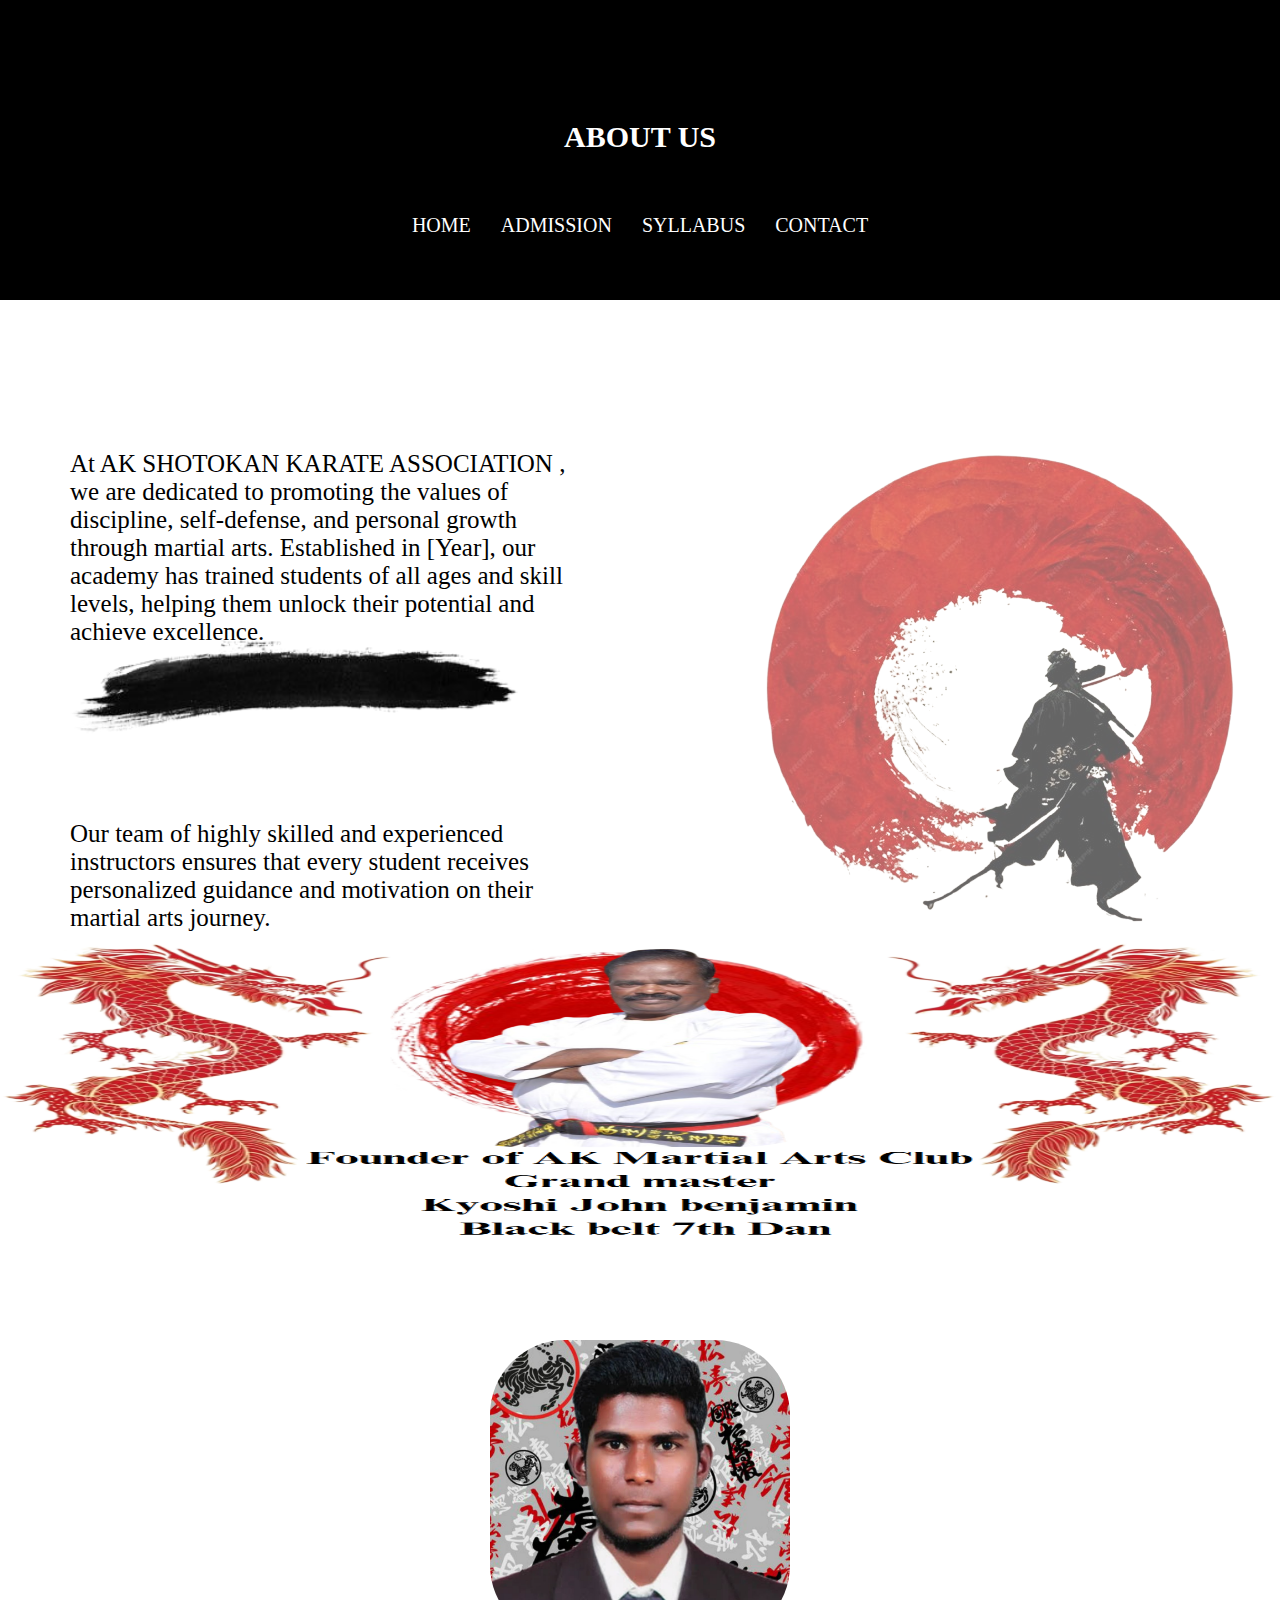
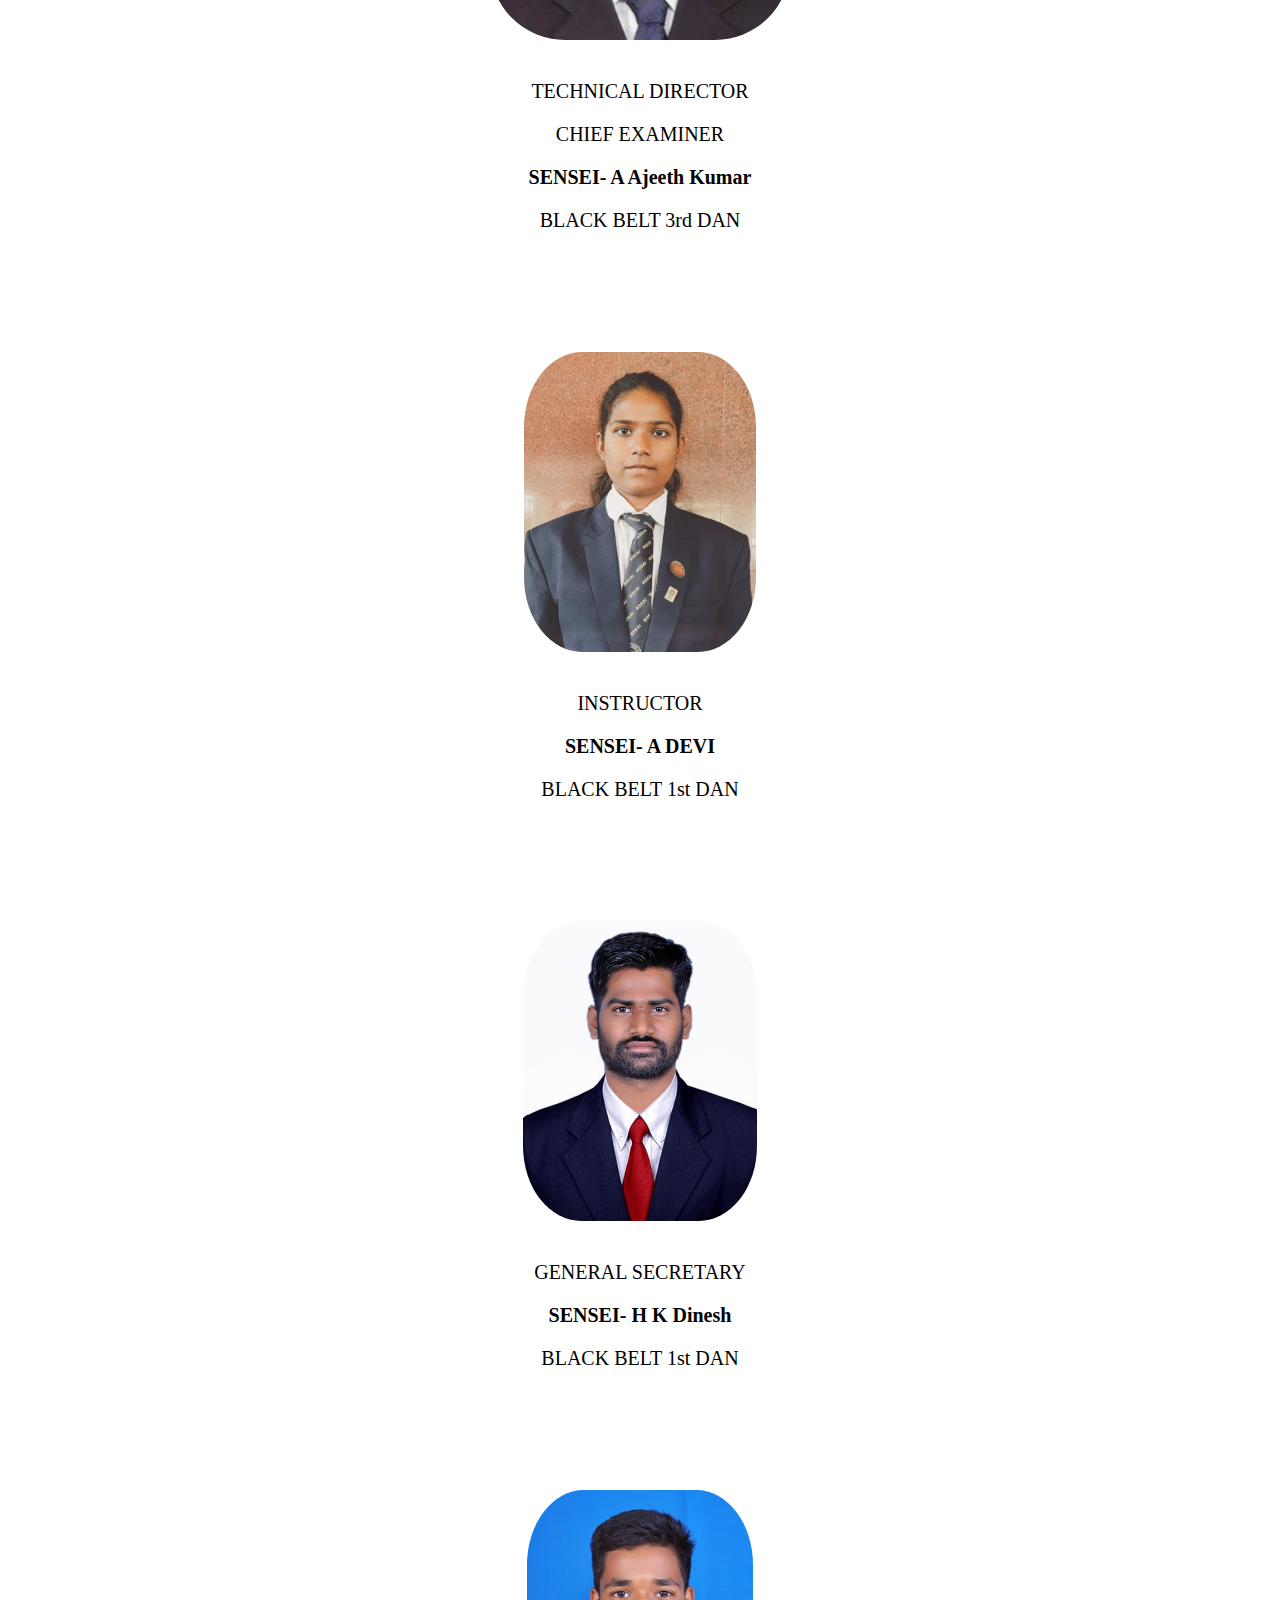
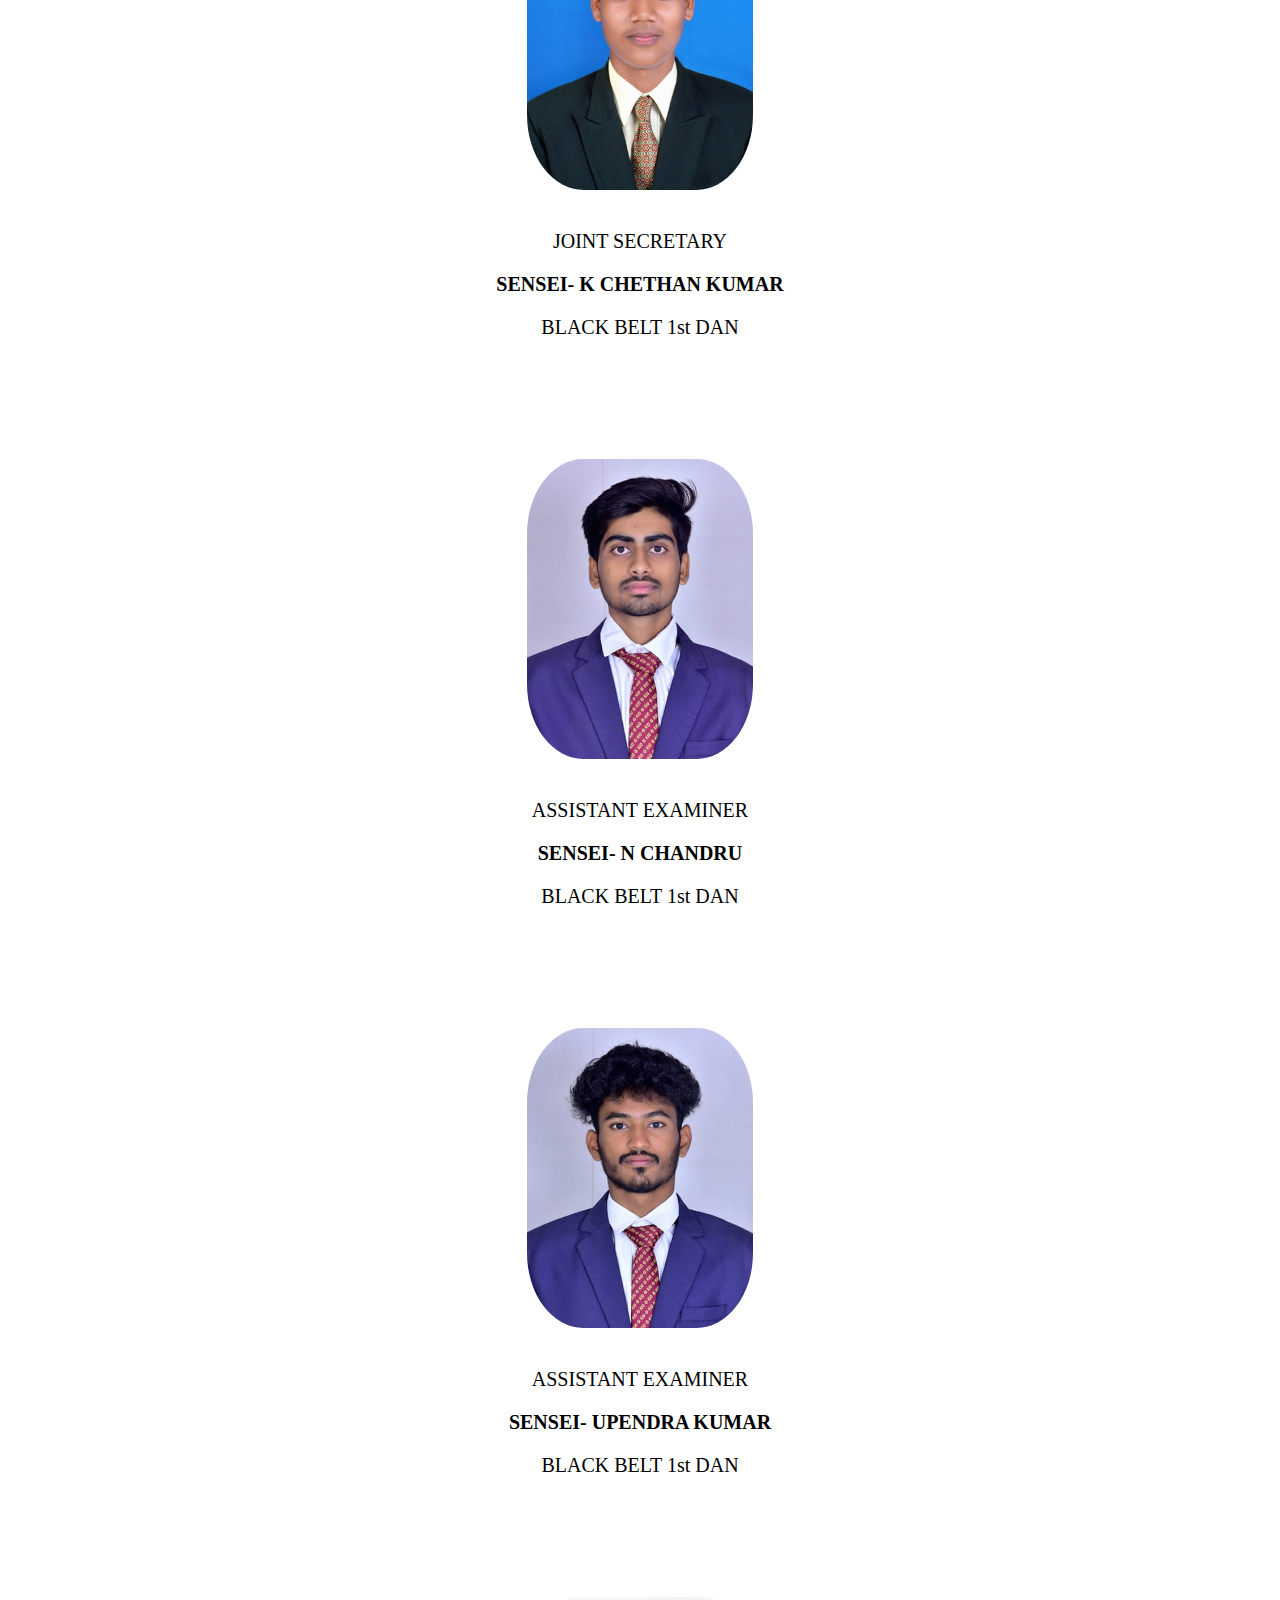
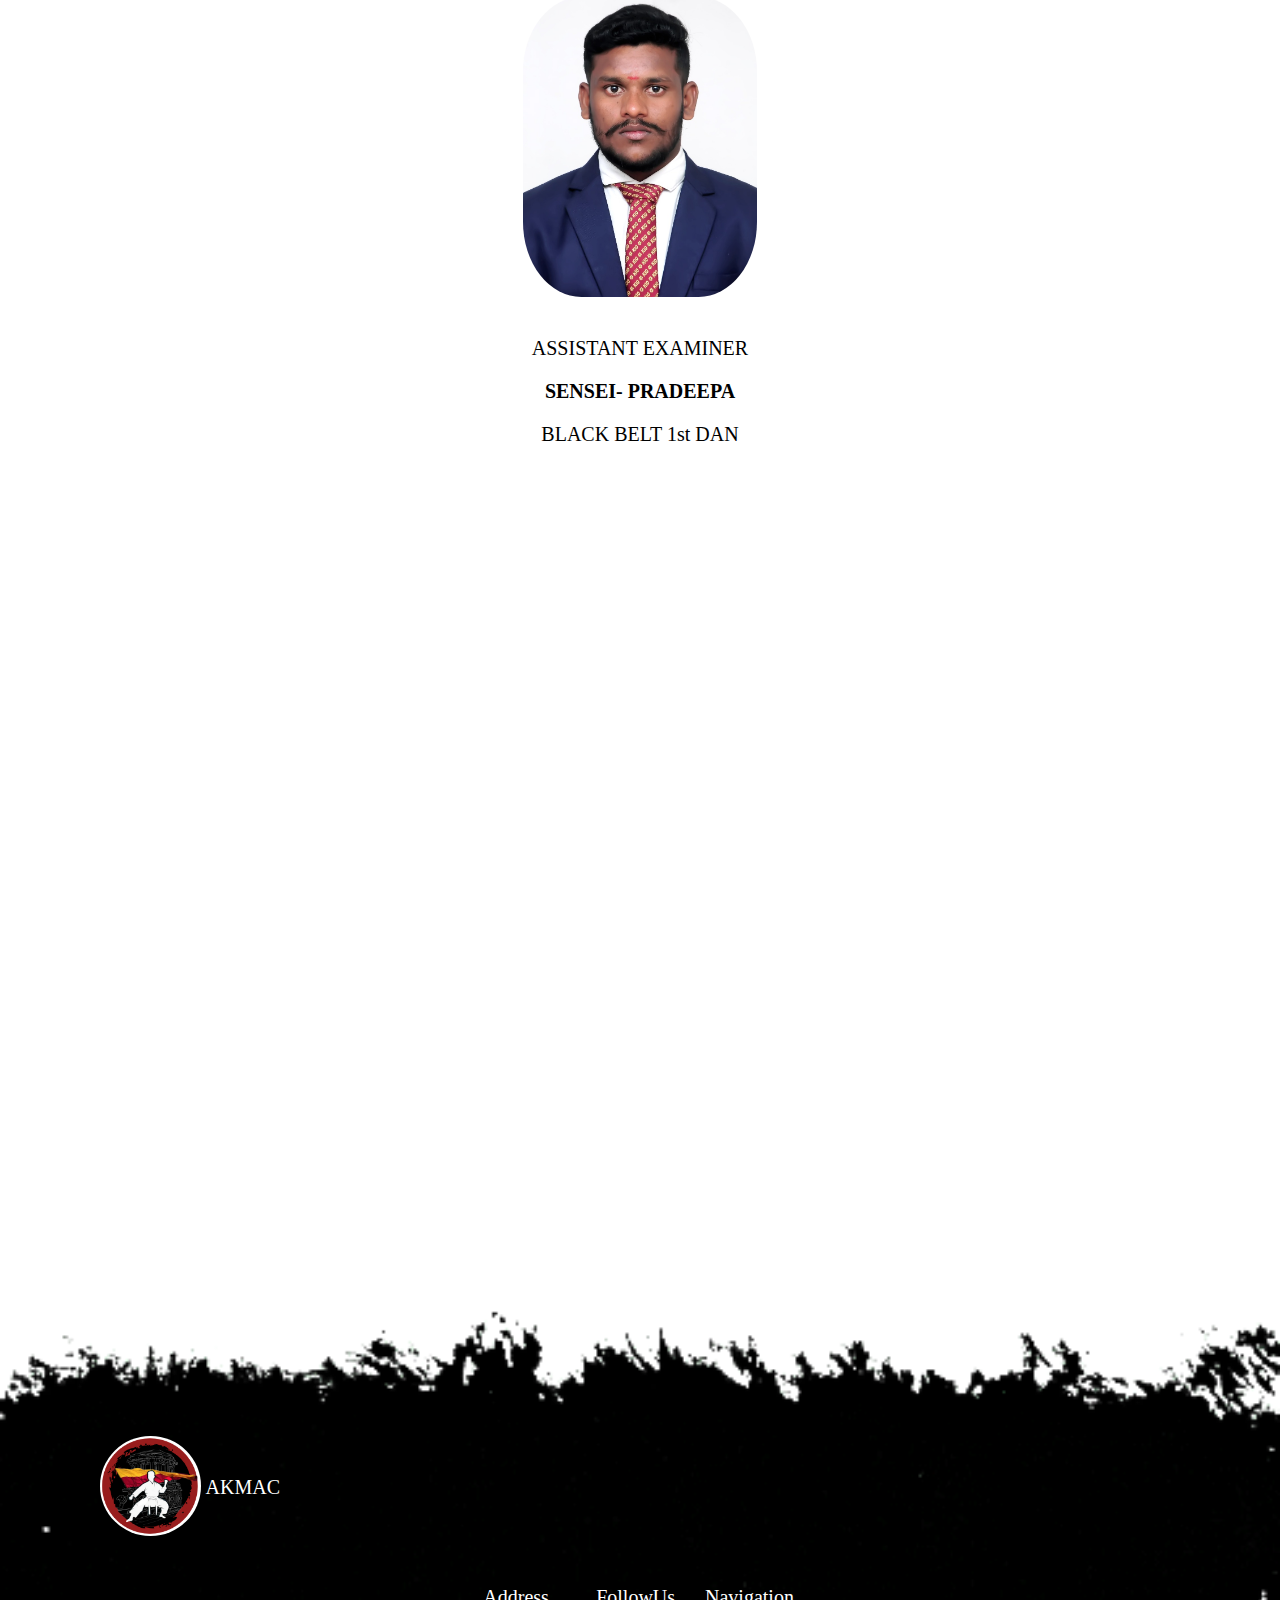
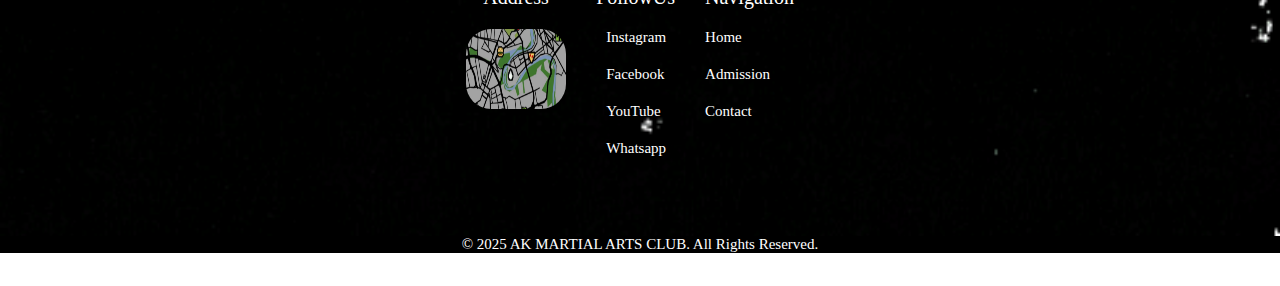
==== about.html @ b4ebb8b8 "Add files via upload" ====
<!DOCTYPE html>
<html lang="en">
<head>
    <meta charset="UTF-8">
    <meta name="viewport" content="width=device-width, initial-scale=1.0">
    <title>About us /AK SHOTOKAN KARATE ASSOSIATION</title>
    <link rel="stylesheet" href="about.css">
</head>
<body>

  <!-- loading... -->
  <div id="preloader">
    <img src="./assets/2 Logo.png" alt="Karate Logo" id="preloader-logo">
  </div>
       <!-- Navigation -->
       <nav id="navbar">
        <div id="about"><h1>ABOUT US</h1></div>
       <div class="ullength"> 
        <ul>
            <li><a href="./index.html">HOME</a></li>
            <li><a href="./admission.html">ADMISSION</a></li>
            <li>
              <a href="#" class="main-link">SYLLABUS</a>
              <div class="sub-links" style="display: none;">
                <a href="https://heyzine.com/flip-book/e28ccbf917.html">BEALT GRADING</a>
                <a href="https://heyzine.com/flip-book/cb36fd9b73.html">KARATE SYLLABUS</a>
                
              </div>
            </li>
            <li><a href="./contact.html">CONTACT</a></li>
        </ul>
      </div>
    </nav>
    <!-- home page -->
     <div class="aboutus">
        <h2>ABOUT US</h2>
        <img class="blackline" src="./assets/black paint line.png" alt="">
        <p>At AK SHOTOKAN KARATE ASSOCIATION , we are dedicated to promoting the values of discipline, self-defense, and personal growth through martial arts. Established in [Year], our academy has trained students of all ages and skill levels, helping them unlock their potential and achieve excellence.</p>
        <img class="samurai" src="./assets/samurai red circle.png" alt="">
     <h3 class="inst">Our Instructors</h3>
     <img class="blackline2" src="./assets/black paint line.png" alt="">
     <p class="p2">Our team of highly skilled and experienced instructors ensures that every student receives personalized guidance and motivation on their martial arts journey.</p>
    </div>


       <div class="grandbox"> <img class="grandmaster" src="./assets/gm.png" alt=""></div>
      
      
       <div class="photo-container">
  

<div class="box">
      <div  class="photo" ><img class="photo" src="./assets/instaa 1.JPG" alt=""> </div>
      <div class="text">
        <p>TECHNICAL DIRECTOR</p>
        <p>CHIEF EXAMINER</p>
        <p class="nametitle">SENSEI- A Ajeeth Kumar </p>
        <p>BLACK BELT 3rd DAN </p></div> </div>


        <div class="box">
       <div  class="photo" ><img class="photo" src="./assets/dive.jpg" alt=""> </div>
       <div class="text">
        <p>INSTRUCTOR</p>
        <p class="nametitle">SENSEI- A DEVI </p>
        <p>BLACK BELT 1st DAN </p></div> </div>

<section class="img-container">
        <div class="box">
        <div  class="photo" ><img class="photo" src="./assets/instaa3.JPG" alt=""> </div>
        <div class="text">
          <p>GENERAL SECRETARY</p>
          <p class="nametitle" >SENSEI- H K Dinesh </p>
          <p>BLACK BELT 1st DAN</p> </div> </div></section>
          
          <section class="img-container">
          <div class="box">
        <div  class="photo" ><img class="photo" src="./assets/instaa2.JPG" alt=""> </div>
        <div class="text">
          <p>JOINT SECRETARY</p>
          <p class="nametitle" >SENSEI- K CHETHAN KUMAR</p>
          <p>BLACK BELT 1st DAN</p></div></div></section>

          <section class="img-container">
          <div class="box">
          <div  class="photo" ><img class="photo" src="./assets/coach.JPG" alt=""> </div>
          <div class="text">
            <p>ASSISTANT EXAMINER</p> 
            <p class="nametitle" >SENSEI- N CHANDRU </p>
            <p>BLACK BELT 1st DAN </p></div></div></section>

            <section class="img-container">
            <div class="box">
            <div class="photo" ><img class="photo" src="./assets/coach2.JPG" alt=""></div>
              <div class="text">
             <p>ASSISTANT EXAMINER</p> 
             <p class="nametitle">SENSEI- UPENDRA KUMAR </p>
             <p>BLACK BELT 1st DAN</p></div></div></section>

             <section class="img-container">
             <div class="box">
             <div  class="photo" ><img class="photo" src="./assets/coach3.JPG" alt=""></div>
              <div class="text">
                <p>ASSISTANT EXAMINER</p>
                <p class="nametitle" >SENSEI- PRADEEPA</p>
                <p>BLACK BELT 1st DAN</p> </div> </div>  </section>   
                <div class="progress"></div>        
  
   

</div>

<div>
    <h2 class="blackbelt">Black Belt Gallery </h2>
    <img class="redline"  src="./assets/red paint line.png">
</div>

<div class="gp">
  <img class="groupphoto"src="./assets/group photo.JPG">
  </div>


<div id="footer">
    <a href="#home"><img id="footerlogo" src="./assets/2 Logo.png"></a> <p class="footername">AKMAC</p>
    
   <div class="footerdetails">
      <div class="footeradd"><p >Address</p>
      <a href="https://www.google.co.in/search?client=safari&sca_esv=37552d593c9eaf13&channel=iphone_bm&q=AK+Karate+Hospet&spell=1&sa=X&ved=2ahUKEwiSp6L8js2KAxULZfUHHXYdIZAQBSgAegQIDhAB&biw=1920&bih=963&dpr=1"><img class="add" src="./assets/add.jpg"></a></div>
  
      <div><p class="follow">FollowUs</p>
       <ul class="followul">
         <a href="https://www.instagram.com/aajithkumarkarate?igsh=MjNwZnJ5Nnh0ZXgw"><li>Instagram</li></a>
         <a href="https://www.facebook.com/share/12FEUjHPQ11/"><li>Facebook</li></a>
         <a href="http://www.youtube.com/@akkarate4330"><li>YouTube </li></a>
         <a href="https://wa.me/qr/MPCHM4DQK7TIA1"><li>Whatsapp</li></a>
       </ul>
    </div>
      <div>
        <p class="navigation">Navigation</p>
        <ul class="nav2">
          <a href="./index.html"><li>Home</li></a>
          <a href="./admission.html"><li>Admission</li></a>
          <a href="./contact.html"><li>Contact </li></a>
        </ul>
  
      </div>
     </div>
   
  </div>
  
  <p class="copyrights">© 2025 AK MARTIAL ARTS CLUB. All Rights Reserved.</p>
  <script src="about.js"></script> 
</body>
</html>
---- about.css ----
body, html {
    margin: 0;
    padding: 0;
    overflow-x: hidden;
    scroll-behavior: smooth;
}
* {
    scroll-behavior: smooth; /* Smooth scrolling for anchor links */
    transition: all 0.3s ease-in-out; /* Smooth transitions for property changes */
    box-sizing: border-box; /* Consistent box model */
  }


/* Preloader container */
#preloader {
    position: fixed;
    top: 0;
    left: 0;
    width: 100%;
    height: 100%;
    background-color: white; /* Background for the preloader */
    display: flex;
    justify-content: center;
    align-items: center;
    z-index: 9999; /* Ensure the preloader is on top */
}

/* Preloader logo animation */
#preloader-logo {
    width: 150px;
    height: auto;
    animation: spin 2s linear infinite; /* Spinning effect */
}

/* Keyframe for spinning effect */
@keyframes spin {
    0% {
        transform: rotate(0deg);
    }
    100% {
        transform: rotate(360deg);
    }
}

/* Main content fade-in */
#main-content {
    opacity: 0;
    animation: fadeIn 1s ease forwards;
}

@keyframes fadeIn {
    0% {
        opacity: 0;
    }
    100% {
        opacity: 1;
    }
}



/* navbar */
#navbar{
    background-color: black;
    width: 100%;
    height: 300px;
    display: flex;
    align-items: center;
    justify-content: space-between;
    
}
#navbar h1{
    color: white;
    width: 100%;
    display: flex;
    justify-content: center;
    font-size: 30px;
    position: absolute;
    margin-top: -30px; 
}
.ullength{
    width: 100%;
    margin-top: 150px;
    display: flex;
    justify-content: center;
}
nav ul a:hover{
    color: #c30302;
    font-size: 25px;
}
nav ul li a {
    color: white;
    text-decoration: none;
}
nav ul{
    display: flex;
    list-style: none;
    font-size: 20px;
    gap: 50px;   
}






ul {
    list-style-type: none;
    padding: 0;
  }
  li {
    position: relative;
    margin: 20px 0;
  }
  a {
    text-decoration: none;
    color: blue;
    display: block;
  }
  
  .sub-links {
    position: relative; 
    display: none; /* Hidden by default */
    flex-direction: column;
   
    z-index: 10;
    text-decoration: none;
}
.sub-links a {
    background-color: rgb(37, 34, 34);
    padding: 8px 12px;
    border-radius: 4px;
    box-shadow: 0px 2px 5px rgba(0, 0, 0, 0.2);
}
li:hover .sub-links {
    display: flex; /* Show sub-links on hover */
}

.aboutus{
    position: relative;
}
/* Header Text */
.aboutus h2 {
    font-size: 30px;
    position: absolute;
    color: white;
    margin-top: 160px;
    margin-left: 350px;
    z-index: 2;
    opacity: 0; /* Initially hidden */
    animation: fallText 1.5s ease-out forwards; /* Falling animation */
}

/* Black line */
.blackline {
    margin-top: 0px;
    height: 400px;
    margin-left: 100px;
    position: absolute;
    opacity: 0; /* Initially hidden */
    animation: fallLine 1.5s ease-out 0.5s forwards; /* Falling animation with delay */
}

/* Keyframes for falling text */
@keyframes fallText {
    0% {
        opacity: 0;
        transform: translateY(-50px); /* Start above the final position */
    }
    100% {
        opacity: 1;
        transform: translateY(0); /* End at the normal position */
    }
}

/* Keyframes for falling line */
@keyframes fallLine {
    0% {
        opacity: 0;
        transform: translateY(-50px); /* Start above the final position */
    }
    100% {
        opacity: 1;
        transform: translateY(0); /* End at the normal position */
    }
}


.aboutus p{
    position: absolute;
    font-size: 25px;
    width: 800px; 
    margin-top: 300px;
    margin-left: 100px;
    z-index: 2;
}
.samurai{
    float: right;
    height: 600px;
    margin-top: 150px;
    
}
/* Black Line 2 */
.blackline2 {
    margin-top: 0px;
    height: 400px;
    margin-left: 100px;
    margin-top: 350px;
    position: absolute;
    opacity: 0; /* Initially hidden */
    transform: translateY(-50px); /* Start above the final position */
    animation: fallLine 1.5s ease-out forwards;
    animation-delay: 0.5s; /* Delay to match with h3 element */
}

/* About Us Heading (h3) */
.aboutus h3 {
    position: absolute;
    margin-top: 510px;
    font-size: 30px;
    color: white;
    z-index: 2;
    margin-left: 340px;
    opacity: 0; /* Initially hidden */
    transform: translateY(-50px); /* Start above the final position */
    animation: fallText 1.5s ease-out forwards;
}

/* Keyframes for falling line */
@keyframes fallLine {
    0% {
        opacity: 0;
        transform: translateY(-50px); /* Start above the final position */
    }
    100% {
        opacity: 1;
        transform: translateY(0); /* End at the normal position */
    }
}

/* Keyframes for falling text */
@keyframes fallText {
    0% {
        opacity: 0;
        transform: translateY(-50px); /* Start above the final position */
    }
    100% {
        opacity: 1;
        transform: translateY(0); /* End at the normal position */
    }
}

/* Triggered visibility when scrolled into view */
.inst {
    opacity: 1;
}


 p.p2{
    position: absolute;
    margin-top: 620px;
    font-size: 25px;
 }
 .grandbox{
    margin-top: 200px;
    margin-bottom: 100px;
    width: 100%;
    display: flex;
    justify-content: center;
 }

 .photo-container{
    width: 100%;
    display: flex;
    flex-direction: column;
    align-items: center;
    gap: 100px;
 }
 .box{
    display: flex;
    align-items: center;
    flex-direction: column;
    gap: 50px;
    text-align: center;
 }
 .photo{
    height: 500px;
    
 }
 .text{
    font-size: 30px;
    
 }
 .nametitle{
    font-weight: 800;
 }
 
  
.redline{
    position: absolute;
    margin-top: -50px;
    width: 800px;
    height: 300px;
    margin-left: 50px
}
.blackbelt{
    position: absolute;
    margin-top: 90px;
    z-index: 2;
    font-size: 40px;
    margin-left: 200px;
    color: white;
    
}
/* Initial state before animation */
.redline, .blackbelt {
    opacity: 0;
    transform: translateX(-200px); /* Start off-screen to the left */
    transition: opacity 0.8s ease-out, transform 0.8s ease-out;
}

/* Visible state when scrolled into view */
.redline.animate, .blackbelt.animate {
    opacity: 1;
    transform: translateX(0); /* Slides to its original position */
}

.gp{
    
    margin-top:200px;
    height: 1000px;
    display: flex;
    justify-content: center;
   
}
.groupphoto{
    margin:100px;
    border-radius: 30px; 
    margin-bottom: -50px; opacity: 0;  /* Start as invisible */
    transition: opacity 1s ease-in;  /* Smooth transition for fade-in */
    box-shadow: 0 4px 6px rgba(0, 0, 0, 0.1);
    transition: transform 0.3s ease, box-shadow 0.3s ease;
  }
  
  .groupphoto:hover {
    transform: translateY(-10px);
    box-shadow: 0 8px 15px rgba(0, 0, 0, 12);
  }


/* Visible state when scrolled into view */
.groupphoto.animate {
    opacity: 1;  /* Fully visible when the animation is triggered */
}
/* footer*/

.footertitle{
    text-align: center;
    font-size: 30px;
    margin-top: 150px;
}
.lastp{
    text-align: center;
    font-size: 20px;
    margin-bottom: 20px;
}
#footer{
    margin-top: 120px;
    width: 100%;
    height: 600px;
    background-image: url(./assets/footer\ pic.png);
    background-size: cover;
    display: flex;
}
#footerlogo{
    height: 200px;
    margin-left: 100px;
    margin-top: 300px;
    border-radius: 50%;
}
.footername{
    color: white;
    font-size: 30px;
    margin-top: 380px;
    margin-left: 5px;
    
}
.footerdetails{
    margin: 100px;
    width: 1000px;
    display: flex;
    gap: 100px;
    justify-content: center;
    color: white;
    margin-top: 280px;
}
.add{
    height: 100px;
    border-radius: 25px;
}
.footeradd{
    font-size: 30px;
    text-align: center;
    align-items: center;
 
}

.follow{
    text-align: center;
    font-size: 30px ;
}
.followul{
    margin-left: 10px;
    font-size: 20px;
}
.followul li{
    margin-bottom: 10px;
    text-decoration: none;
    color: white;
}

.navigation{
    font-size: 30px;
}
.nav2{
    font-size: 20px;
}
.nav2 li{
    margin-bottom: 10px;
    text-decoration: none;
    color: white;
 
}
.copyrights{
    color: white;
    background-color: black;
    margin: 0;
    text-align: center;

}

@media (min-width: 576px) and (max-width: 1380px) {
    /* navbar */

    .sub-links{
        font-size: 15px;

    }
    nav ul a:hover{
        color: #c30302;
        font-size: 22px;
        
    }
    nav ul{
        gap: 30px;   
    }
    .aboutus h2{
        font-size: 25px;
        margin-top: 70px;
        margin-left: 180px;
    }
    .blackline{
        margin-top: -50px;
        height: 300px;
        width: 400px;
        margin-left: 30px;

    }
    .aboutus p{
        font-size: 25px;
        width: 500px; 
        margin-top: 150px;
        margin-left: 70px;
        z-index: 2;
    }
    .samurai{
        float: right;
        height: 500px;
        margin-right: 30px;
        margin-top: 140px;
        opacity: 0.6;
    }
    .blackline2{
        margin-top: 300px;
        height: 300px;
        width: 500px;
        margin-left: 40px;
    }
     .aboutus h3{
        margin-top: 415px;
        font-size: 30px;
        margin-left: 200px;
     }
     p.p2{
        margin-top: 520px;
        font-size: 25px;
     }
     .grandbox{
        margin-top: 50px;
        margin-bottom: 100px;
     }
    .grandmaster{
        height: 300px;
        width: 100%;
    }
    .photo-container{
        width: 100%;
        gap: 100px;
     }
     .box{

        gap: 20px;
     }
     .photo{
        height: 300px;
        border-radius: 25%;
     }
     .text{
        font-size: 20px;
        
     }
     .nametitle{
        font-weight: 700;
     }
     
    
    .redline{
        margin-top: -10px;
        width: 600px;
        height: 200px;
        margin-left: 30px
    }
    .blackbelt{
        margin-top: 80px;
        z-index: 2;
        font-size: 35px;
        margin-left: 120px;    
    }
    .gp{
        margin-top:100px;
        height: 500px;
    }
    .groupphoto{
        margin:100px;
        width: 600px;
        border-radius: 30px; 
        margin-bottom: -50px;
    }
    
    /* footer*/
    
   
    .footertitle{
        font-size: 20px;
        margin-top: -10px ;
     }
     .lastp{
         font-size: 15px;
         margin-left: 20px;
         margin-right: 20px;
        
     }
     #footerlogo{
         height: 100px;
         margin-top: 150px;
     }
     .footername{
         font-size: 20px;
         margin-top: 190px;
        
         
     }
     .footerdetails{
         margin-left: -150px;
         display: flex;
        justify-content: center;
        gap: 0;
        gap: 30px;
     }
     .add{
         height: 80px;
         width: 100px; 
     }
     .footeradd{
         font-size: 20px;
     }
     .follow{
         font-size: 20px; 
     }
     .followul{
         font-size: 15px;
     }
     .navigation{
         font-size: 20px;
       
     }
     .nav2 li{
         font-size: 15px;
     }
     .copyrights{
         font-size: 15px;
         margin-top: -50px;
        
     }
       

}
@media (max-width: 575px){
    .sub-links{
        font-size: 12px;

    }
    nav ul a:hover{
        color: #c30302;
        font-size: 20px;
        
    }

   /* navbar */
   nav ul{
    gap: 15px;
    margin-left: -20px;   
}
.aboutus h2{
    font-size: 25px;
    margin-top: 70px;
    margin-left: 180px;
}
.blackline{
    margin-top: -50px;
    height: 300px;
    width: 400px;
    margin-left: 30px;

}
.aboutus p{
    font-size: 23px;
    width: 400px; 
    margin-top: 150px;
    margin-left: 50px;
    z-index: 2;
}
.samurai{
    float: right;
    height: 400px;
    margin-right: 30px;
    margin-top: 140px;
    opacity: 0.6;
}
.blackline2{
    margin-top: 300px;
    height: 300px;
    width: 500px;
    margin-left: -15px;
}
 .aboutus h3{
    margin-top: 415px;
    font-size: 30px;
    margin-left: 150px;
 }
 p.p2{
    margin-top: 520px;
    font-size: 25px;
 }
 .grandbox{
    margin-top: 550px;
    margin-bottom: 100px;
 }
.grandmaster{
    margin-top: 250px;
    height: 350px;
    width: 100%;
}
.photo-container{
    width: 100%;
    gap: 100px;
 }
 .box{

    gap: 20px;
 }
 .photo{
    height: 200px;
    
 }
 .text{
    font-size: 20px;
    
 }
 .nametitle{
    font-weight: 700;
 }
 

.redline{
    margin-top: -10px;
    width: 500px;
    height: 200px;
    margin-left: -10px
}
.blackbelt{
    margin-top: 80px;
    z-index: 2;
    font-size: 30px;
    margin-left: 70px;    
}
.gp{
    margin-top:100px;
    height: 400px;
}
.groupphoto{
    margin:100px;
    width: 500px;
    border-radius: 30px; 
    margin-bottom: -50px;
}

/* footer*/


.footertitle{
    font-size: 20px;
    margin-top: -10px ;
 }
 .lastp{
     font-size: 15px;
     margin-left: 20px;
     margin-right: 20px;
    
 }
 #footerlogo{
     height: 80px;
     margin-top: 150px;
 }
 .footername{
     font-size: 15px;
     margin-top: 175px;
     
 }
 .footerdetails{
     margin-left: -180px;
     display: flex;
    justify-content: center;
    gap: 0;
    gap: 30px;
 }
 .add{
     height: 80px;
     width: 100px; 
 }
 .footeradd{
     font-size: 20px;
 }
 .follow{
     font-size: 20px; 
 }
 .followul{
     font-size: 15px;
 }
 .navigation{
     font-size: 20px;
   
 }
 .nav2 li{
     font-size: 15px;
 }
 .copyrights{
     font-size: 10px;
     margin-top: 0px;
    
 }
 #footer{
     height: 500px;  
 }
}
@media (max-width: 480px){
    
    .sub-links{
        font-size: 11px;

    }
    nav ul a:hover{
        color: #c30302;
        font-size: 20px;
        
    }
    
   /* navbar */
   nav ul{
    font-size: 15px;
    gap: 15px;
    margin-left: 20px;
    
}
nav ul a:hover{
    
    font-size: 20px;
}
.aboutus h2{
    font-size: 25px;
    margin-top: 70px;
    margin-left: 80px;
}
.blackline{
    margin-top: -50px;
    height: 300px;
    width: 300px;
    margin-left: 0px;

}
.aboutus p{
    font-size: 20px;
    width: 300px; 
    margin-top: 150px;
    margin-left: 50px;
    z-index: 2;
}
.samurai{
    float: right;
    height: 350px;
    margin-right: 20px;
    margin-top: 140px;
    opacity: 0;
}
.blackline2{
    margin-top: 300px;
    height: 250px;
    width: 350px;
    margin-left: -15px;
}
 .aboutus h3{
    margin-top: 395px;
    font-size: 27px;
    margin-left: 80px;
 }
 p.p2{
    margin-top: 470px;
    font-size: 23px;
 }
 .grandbox{
    margin-top: 50px;
    margin-bottom: 50px;
 }
.grandmaster{
    height: 300px;
    width: 400px;
    width: 100%;
}
.photo-container{
    width: 100%;
    gap: 30px;
 }
 .box{
    gap: 10px;
 }
 .photo{
    height: 250px;
    
 }
 .text{
    font-size: 15px;
    
 }
 .nametitle{
    font-weight: 700;
 }
 
.redline{
    margin-top: -10px;
    width: 350px;
    height: 150px;
    margin-left: 10px
}
.blackbelt{
    margin-top: 60px;
    z-index: 2;
    font-size: 27px;
    margin-left: 50px;    
}
.gp{
    margin-top:50px;
    height: 300px;
}
.groupphoto{
    margin:100px;
    width: 500px;
    border-radius: 30px; 
    margin-bottom: -50px;
}

/* footer*/

.footertitle{
    font-size: 15px;
    margin-top: -10px ;
 }
 .lastp{
     font-size: 15px;
     margin-left: 20px;
     margin-right: 20px;
    
 }
 #footerlogo{
     height: 60px;
     margin-top: 100px;
     margin-left: 120px;
 }
 .footername{
     font-size: 15px;
     margin-top: 120px;
     
 }
 .footerdetails{
     margin-left: -200px;
     display: flex;
    justify-content: center;
    gap: 0;
    gap: 30px;
    margin-top: 200px;
 }
 .add{
     height: 80px;
     width: 100px; 
 }
 .footeradd{
     font-size: 20px;
 }
 .follow{
     font-size: 20px; 
 }
 .followul{
     font-size: 15px;
     line-height: 0.2;
 }
 .navigation{
     font-size: 20px;
   
 }
 .nav2 li{
     font-size: 15px;
     line-height: 0.2;
 }
 .copyrights{
     font-size: 10px;
     margin-top: 0px;
 }
 #footer{
     height: 400px;  
 }
   
}
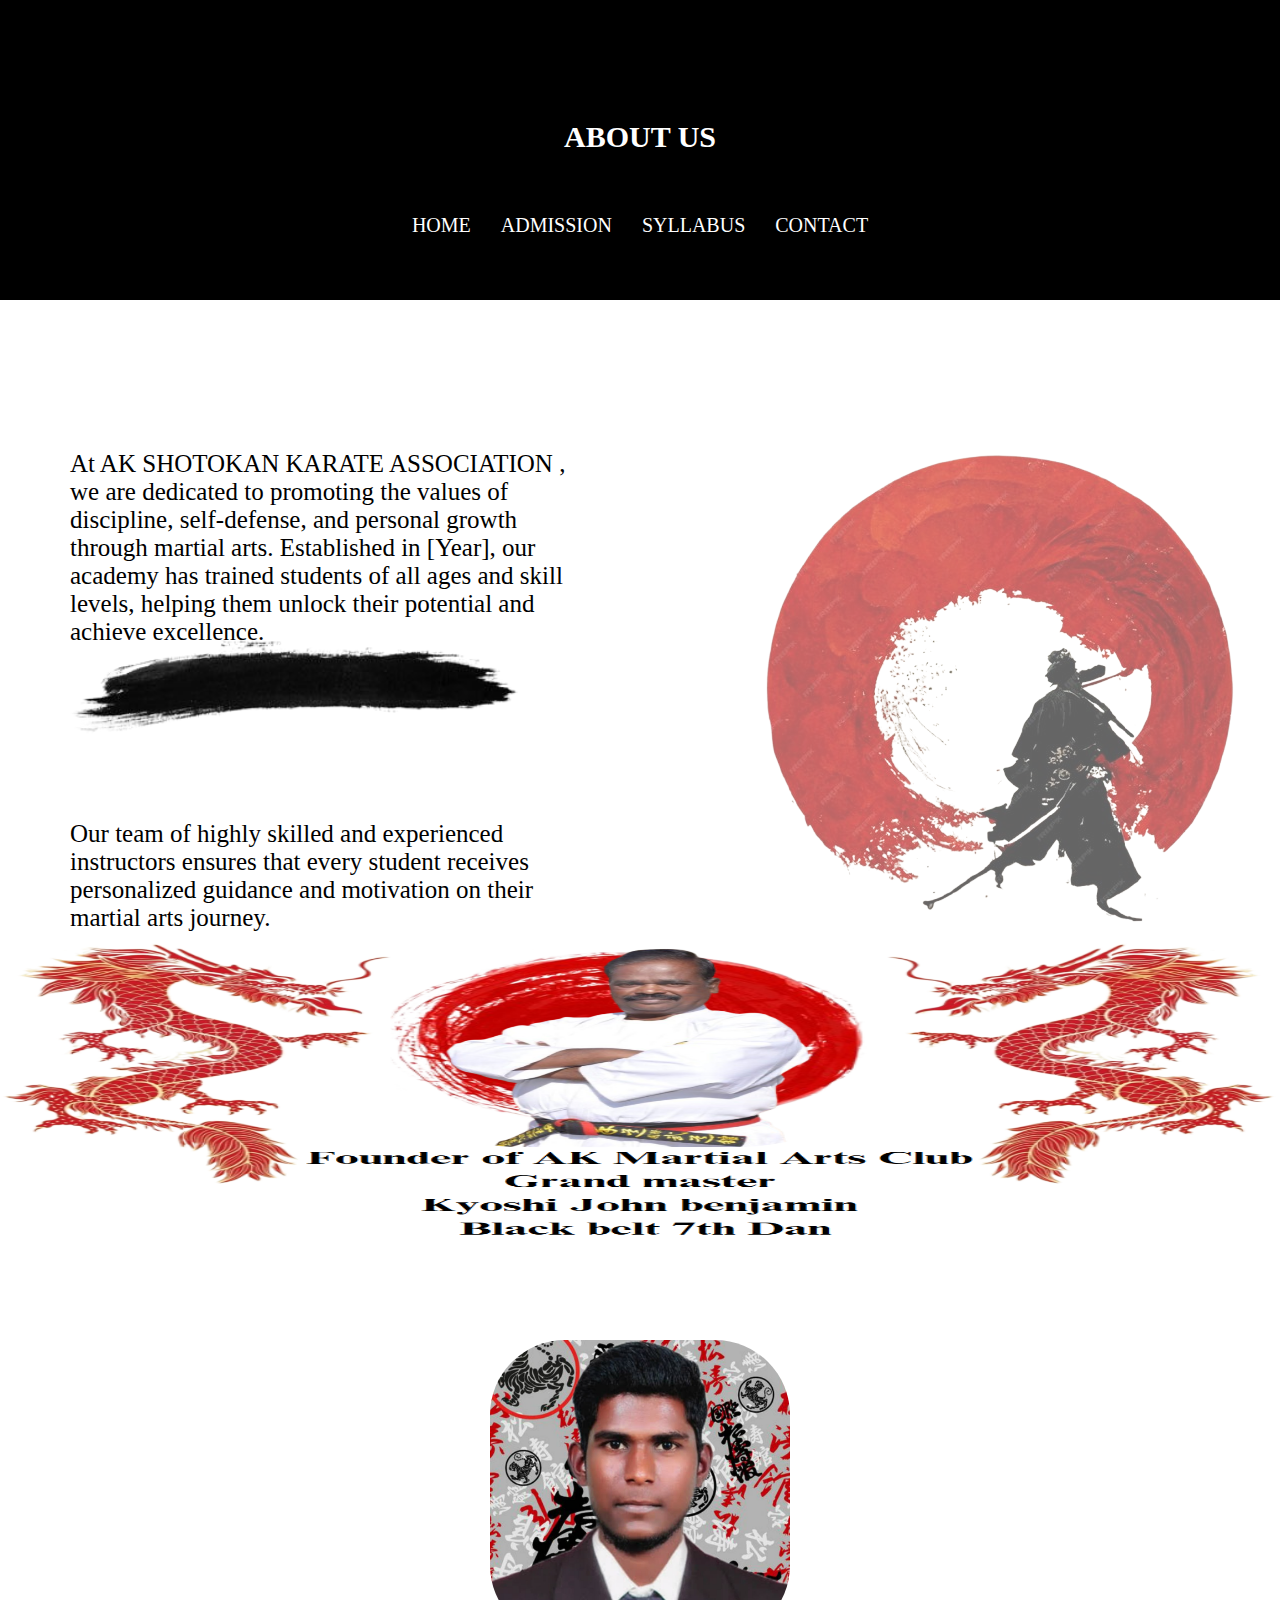
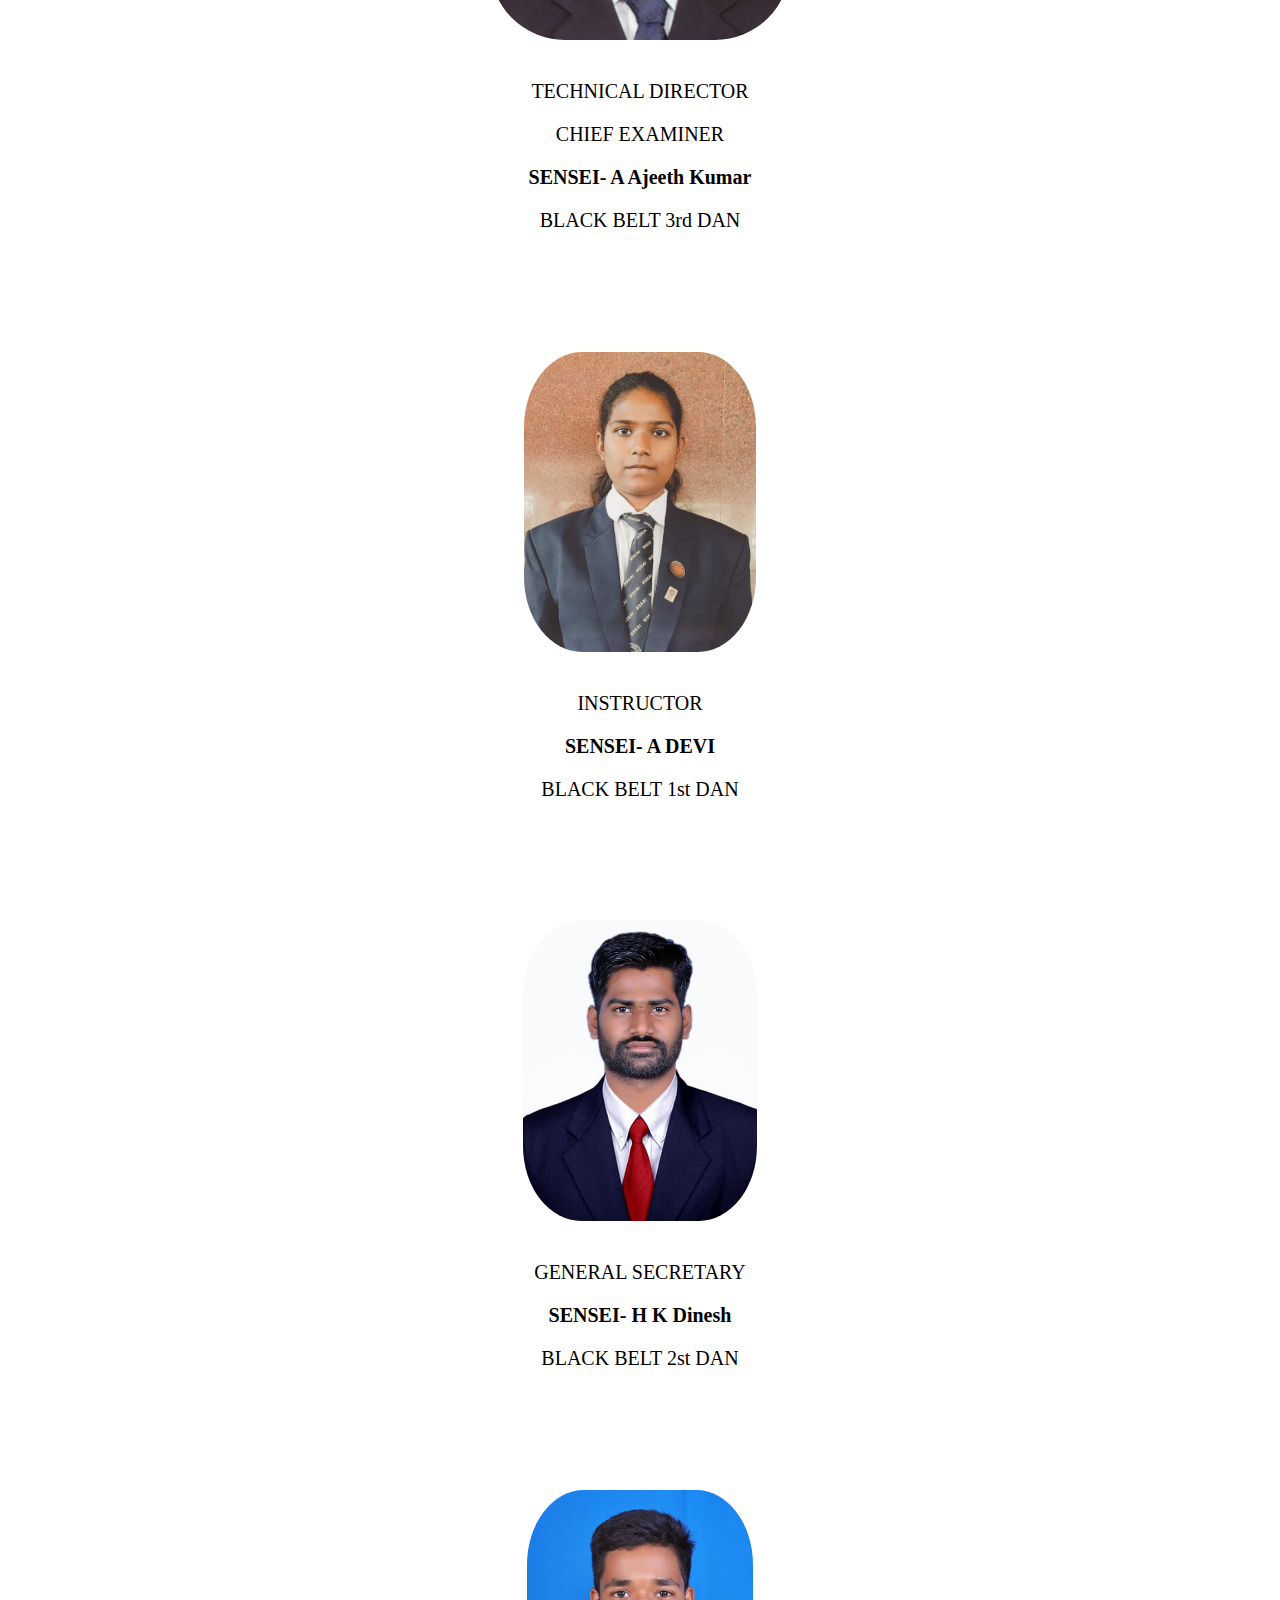
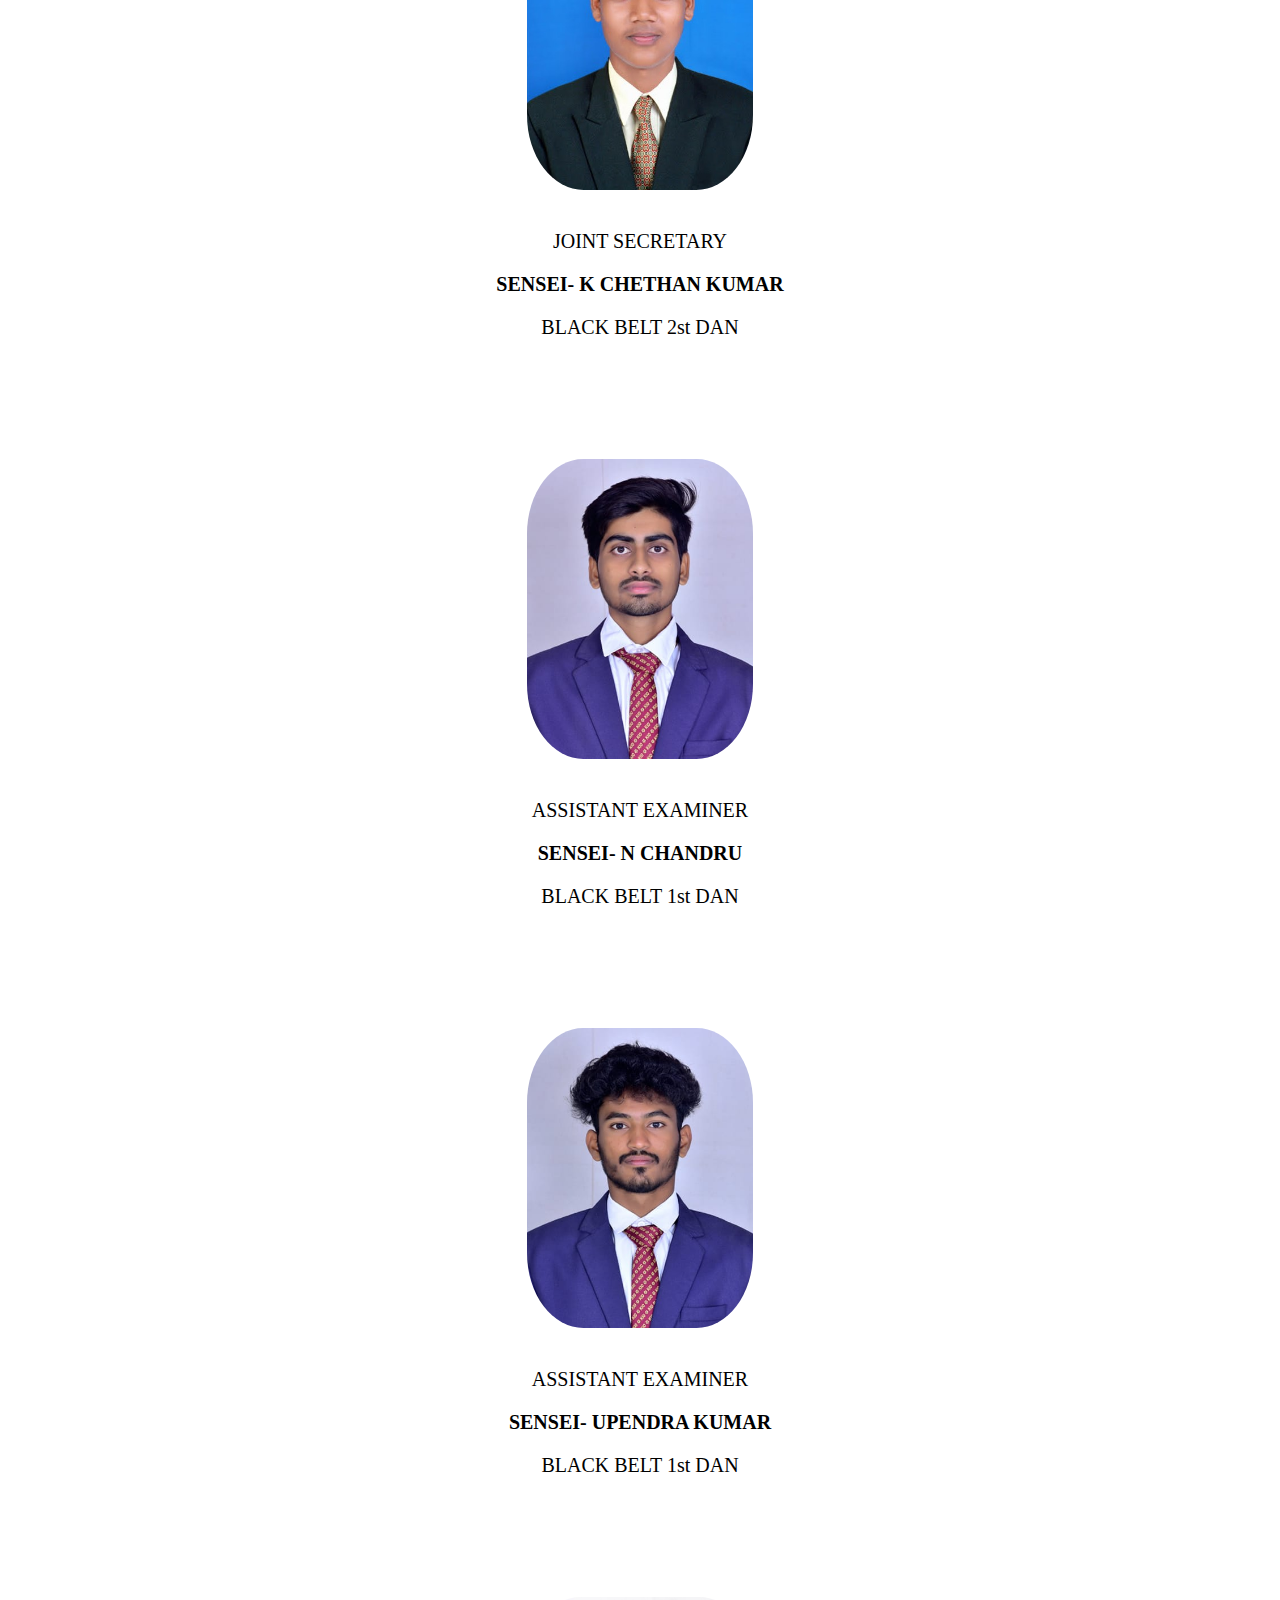
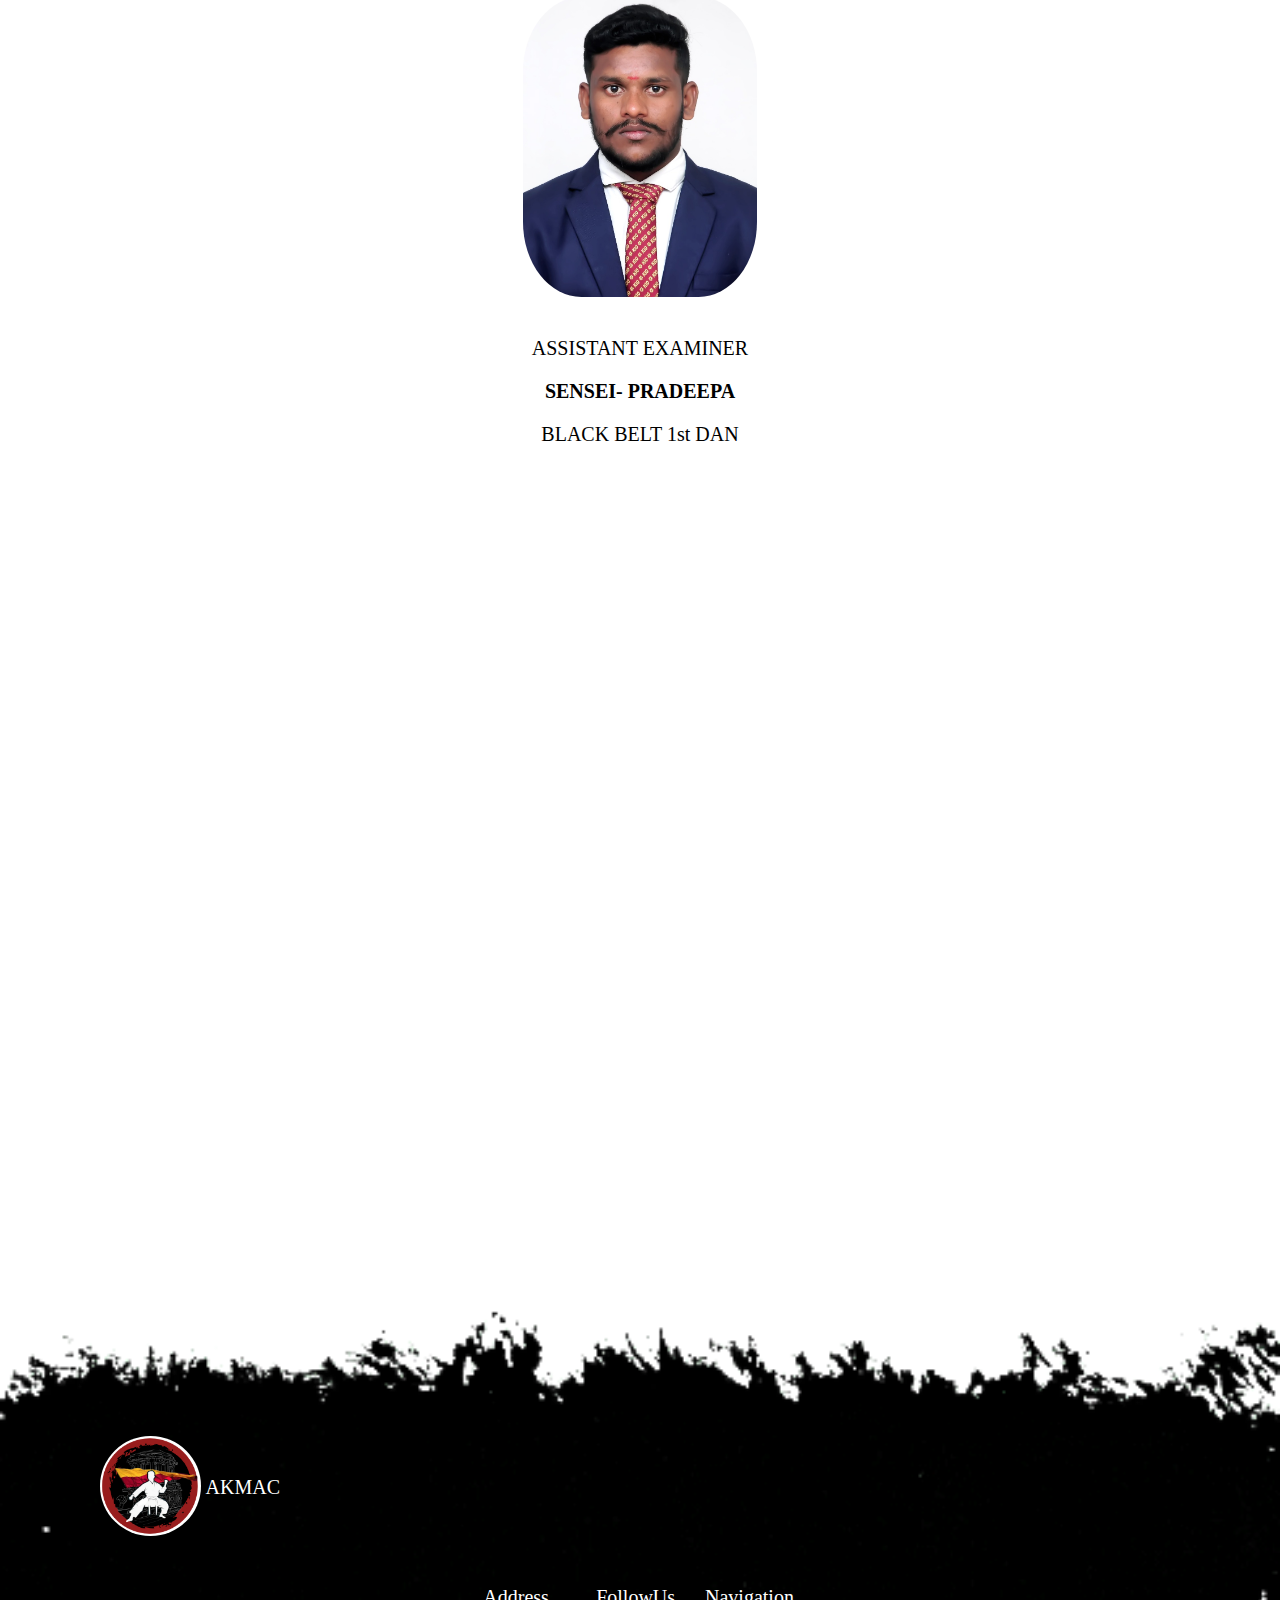
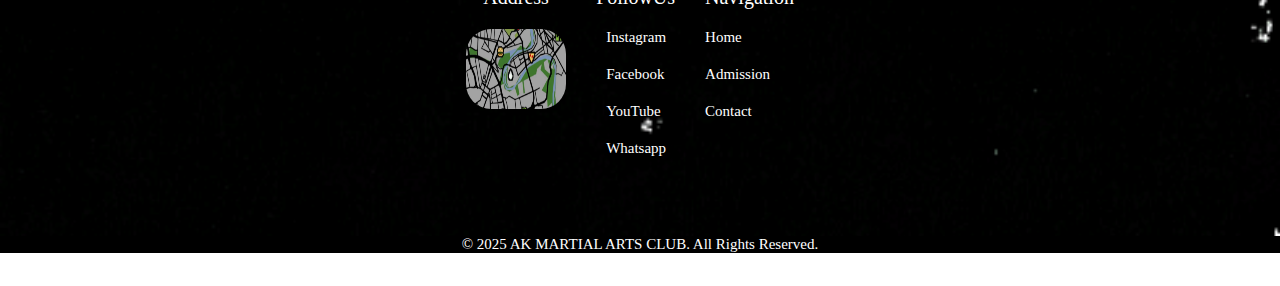
==== commit ef273de6: "Update about.html" ====
--- a/about.html
+++ b/about.html
@@ -71,7 +71,7 @@
         <div class="text">
           <p>GENERAL SECRETARY</p>
           <p class="nametitle" >SENSEI- H K Dinesh </p>
-          <p>BLACK BELT 1st DAN</p> </div> </div></section>
+          <p>BLACK BELT 2st DAN</p> </div> </div></section>
           
           <section class="img-container">
           <div class="box">
@@ -79,7 +79,7 @@
         <div class="text">
           <p>JOINT SECRETARY</p>
           <p class="nametitle" >SENSEI- K CHETHAN KUMAR</p>
-          <p>BLACK BELT 1st DAN</p></div></div></section>
+          <p>BLACK BELT 2st DAN</p></div></div></section>
 
           <section class="img-container">
           <div class="box">
@@ -151,4 +151,4 @@
   <p class="copyrights">© 2025 AK MARTIAL ARTS CLUB. All Rights Reserved.</p>
   <script src="about.js"></script> 
 </body>
-</html>+</html>
